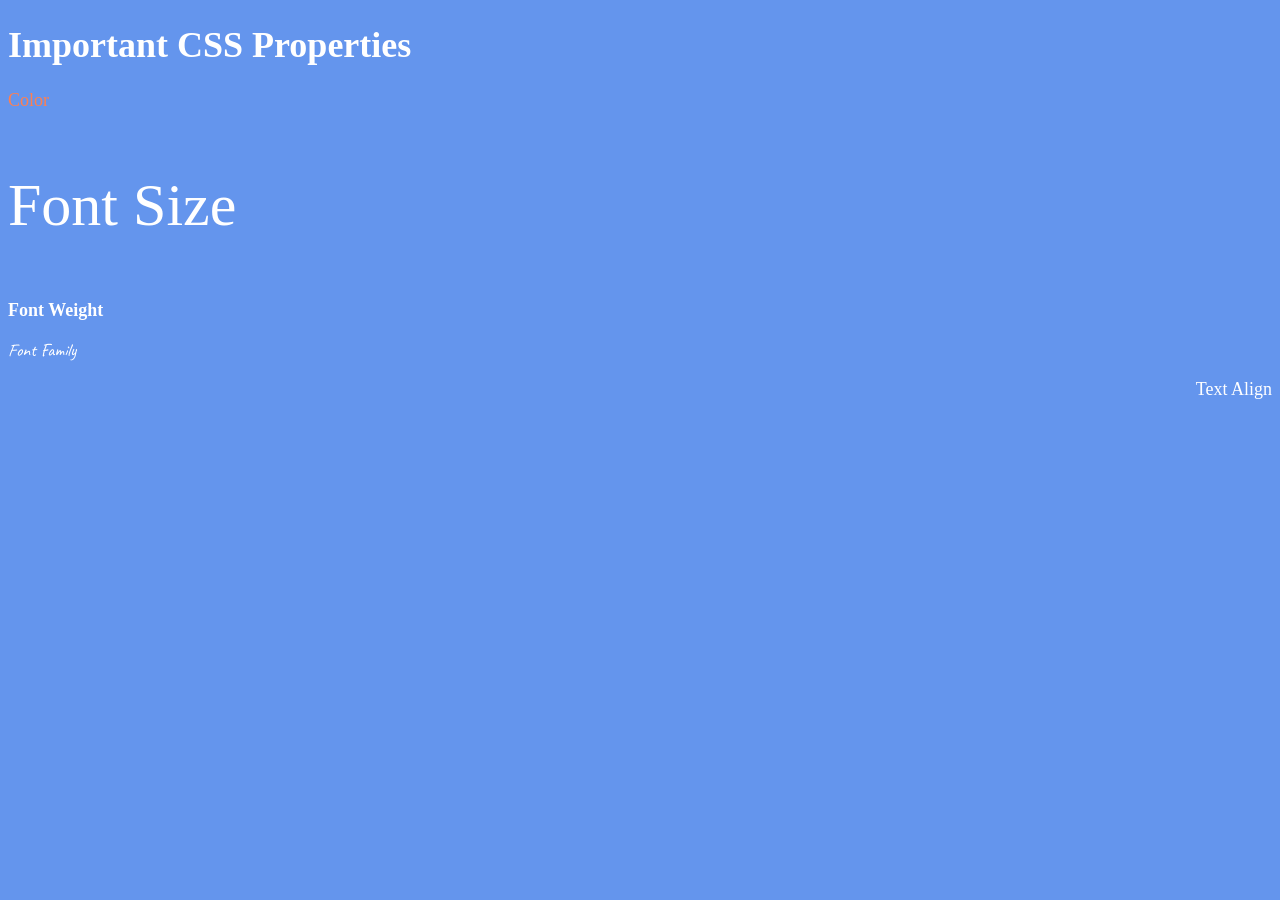
==== index.html @ 22969522 "Add files via upload" ====
<!DOCTYPE html>
<html lang="en">

<head>
  <meta charset="UTF-8">
  <title>CSS Properties</title>
  <link rel="preconnect" href="https://fonts.googleapis.com">
<link rel="preconnect" href="https://fonts.gstatic.com" crossorigin>
<link href="https://fonts.googleapis.com/css2?family=Caveat:wght@400..700&display=swap" rel="stylesheet">
  <style>
    body {
      background-color: cornflowerblue;
      color: white;
      font-size: 18px;
    }

    /* Don't change the CSS above, add Your CSS below */
    #color{
      color: coral;
    }
    #font{
      font-size: 2rem;
    }
    #weight{
      font-weight: 900;
    }
    #Family{
      font-family: "Caveat", cursive;
      font-weight: 400;
    }
    #Align{
      text-align: right;
    }
    html{
      font-size: 30px;
    }

    
  </style>
</head>

<body>
  <h1>Important CSS Properties</h1>
  <p id="color">Color</p>
  <p id="font">Font Size</p>
  <p id="weight">Font Weight</p>
  <p id="Family">Font Family</p>
  <p id="Align">Text Align</p>

  <!-- TODOs
  1. Change the color of <p>Color</p> to "coral" color.
  2. Change the font size of <p>Font Size</p> to 2X the size of the root font size.
  3. Change the font weight of <p>Font Weight</p> to 900.
  4. Change the font family of <p>Font Family</p> to the Google font Caveat with regular (400) font weight.
  Link: https://fonts.google.com/specimen/Caveat
  5. Change the <p>Text Align</p> to right align.
  6. Change the the root (html element) font size to 30px --> 
</body>

</html>
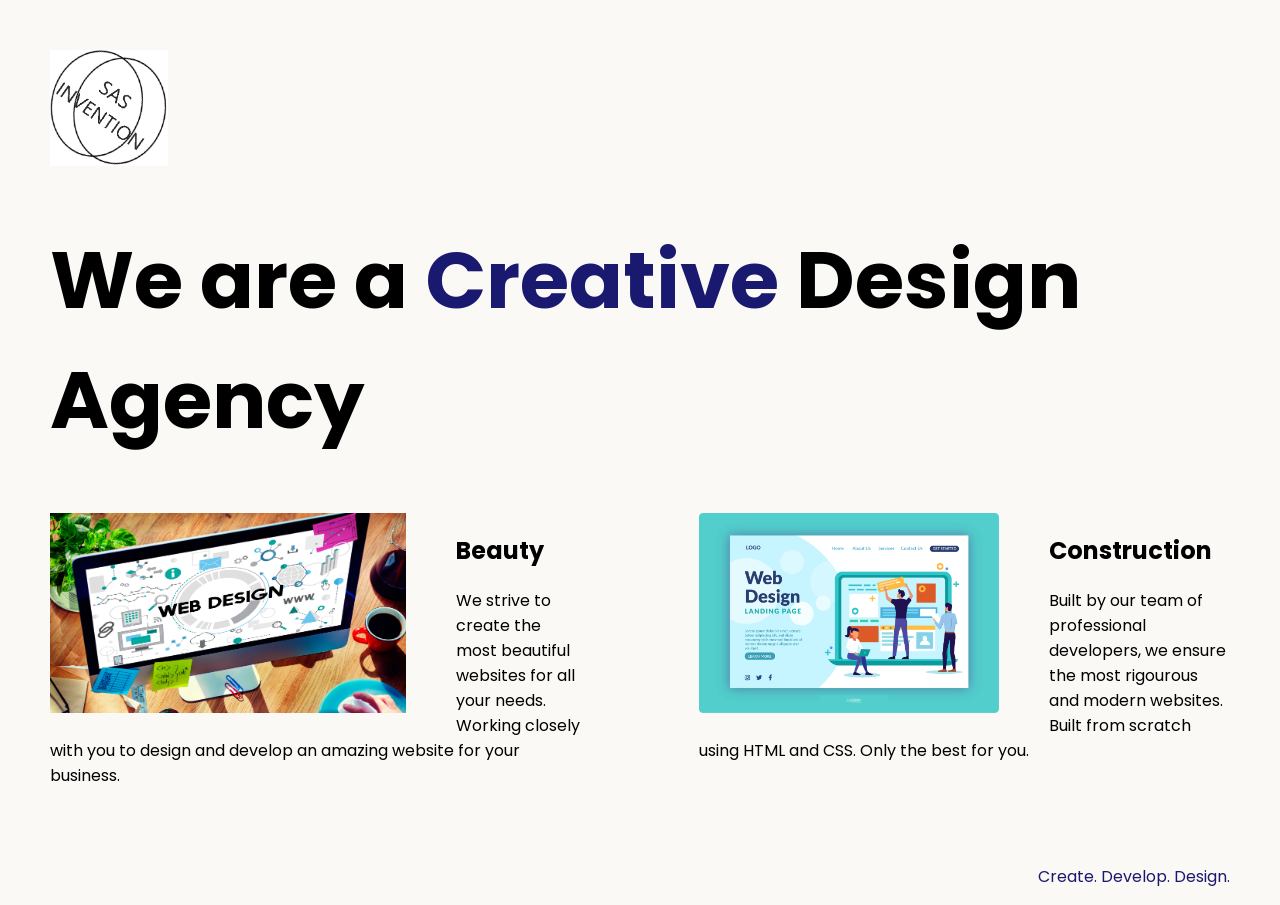
==== commit 71f3cad2: "Add files via upload" ====
--- a/index.html
+++ b/index.html
@@ -1,60 +1,57 @@
 <!DOCTYPE html>
 <html lang="en">
+  <head>
+    <meta charset="UTF-8" />
+    <meta name="viewport" content="width=device-width, initial-scale=1.0" />
+    <title>SAS-INVENTIONS</title>
+    <link
+      rel="shortcut icon"
+      href="./assets/images/LOGO (2).PNG"
+      type="image/x-icon"
+    />
+    <link rel="stylesheet" href="./style.css" />
+    <link rel="preconnect" href="https://fonts.googleapis.com" />
+    <link rel="preconnect" href="https://fonts.gstatic.com" crossorigin />
+    <link
+      href="https://fonts.googleapis.com/css2?family=Poppins:wght@400;700&display=swap"
+      rel="stylesheet"
+    />
+  </head>
 
-<head>
-  <meta charset="UTF-8">
-  <title>CSS Properties</title>
-  <link rel="preconnect" href="https://fonts.googleapis.com">
-<link rel="preconnect" href="https://fonts.gstatic.com" crossorigin>
-<link href="https://fonts.googleapis.com/css2?family=Caveat:wght@400..700&display=swap" rel="stylesheet">
-  <style>
-    body {
-      background-color: cornflowerblue;
-      color: white;
-      font-size: 18px;
-    }
+  <body>
+    <div class="main">
+      <img class="logo" src="./assets/images/LOGO (2).PNG" alt="logo" />
+      <h1>We are a <span>Creative</span> Design Agency</h1>
+      <div class="left card">
+        <img
+          class="tile-image"
+          src="./assets/images/WEB-design.jpg"
+          alt="hand and flower in water"
+        />
+        <h2 class="card-title">Beauty</h2>
+        <p class="card-text">
+          We strive to create the most beautiful websites for all your needs.
+          Working closely with you to design and develop an amazing website for
+          your business.
+        </p>
+      </div>
 
-    /* Don't change the CSS above, add Your CSS below */
-    #color{
-      color: coral;
-    }
-    #font{
-      font-size: 2rem;
-    }
-    #weight{
-      font-weight: 900;
-    }
-    #Family{
-      font-family: "Caveat", cursive;
-      font-weight: 400;
-    }
-    #Align{
-      text-align: right;
-    }
-    html{
-      font-size: 30px;
-    }
-
-    
-  </style>
-</head>
-
-<body>
-  <h1>Important CSS Properties</h1>
-  <p id="color">Color</p>
-  <p id="font">Font Size</p>
-  <p id="weight">Font Weight</p>
-  <p id="Family">Font Family</p>
-  <p id="Align">Text Align</p>
-
-  <!-- TODOs
-  1. Change the color of <p>Color</p> to "coral" color.
-  2. Change the font size of <p>Font Size</p> to 2X the size of the root font size.
-  3. Change the font weight of <p>Font Weight</p> to 900.
-  4. Change the font family of <p>Font Family</p> to the Google font Caveat with regular (400) font weight.
-  Link: https://fonts.google.com/specimen/Caveat
-  5. Change the <p>Text Align</p> to right align.
-  6. Change the the root (html element) font size to 30px --> 
-</body>
-
-</html>+      <div class="right card">
+        <img
+          class="tile-image"
+          src="./assets/images/pages.jpg"
+          alt="metal structure"
+        />
+        <h2 class="card-title">Construction</h2>
+        <p>
+          Built by our team of professional developers, we ensure the most
+          rigourous and modern websites. Built from scratch using HTML and CSS.
+          Only the best for you.
+        </p>
+      </div>
+    </div>
+    <footer>
+      <p>Create. Develop. Design.</p>
+    </footer>
+  </body>
+</html>
--- a/style.css
+++ b/style.css
@@ -0,0 +1,81 @@
+body {
+  font-family: "Poppins", sans-serif;
+  margin: 50px 50px 0 50px;
+  background-color: #faf9f6;
+  display: flex;
+  flex-direction: column;
+  min-height: 95vh;
+}
+
+.main {
+  flex: 1;
+}
+
+h1 {
+  font-size: 5rem;
+  display: inline-block;
+
+
+}
+span{
+  color: midnightblue;
+}
+
+footer {
+  text-align: right;
+  color: midnightblue;
+}
+
+
+.logo {
+ display: inline;
+  width: 10%;
+  float: left;
+
+}
+
+.tile-image{
+ height: 200px;
+  float: left;
+  margin-right: 50px;
+}
+
+.card {
+  width: 45%;
+}
+
+.left {
+  float: left;
+}
+
+.right {
+  float: right;
+}
+
+@media (max-width: 800px){
+
+  h1{
+    font-size: 2rem;
+    text-align: center;
+  }
+  .logo{
+    width: 30%;
+    margin-left: 30%;
+  }
+
+  .card {
+    width: 100%;
+    display: block;
+    margin-bottom: 30px;
+    text-align: justify;
+  }
+
+   img {
+    margin-bottom: 10px;
+    width: 100%;
+    
+    object-fit: fill;
+  }
+
+}
+  
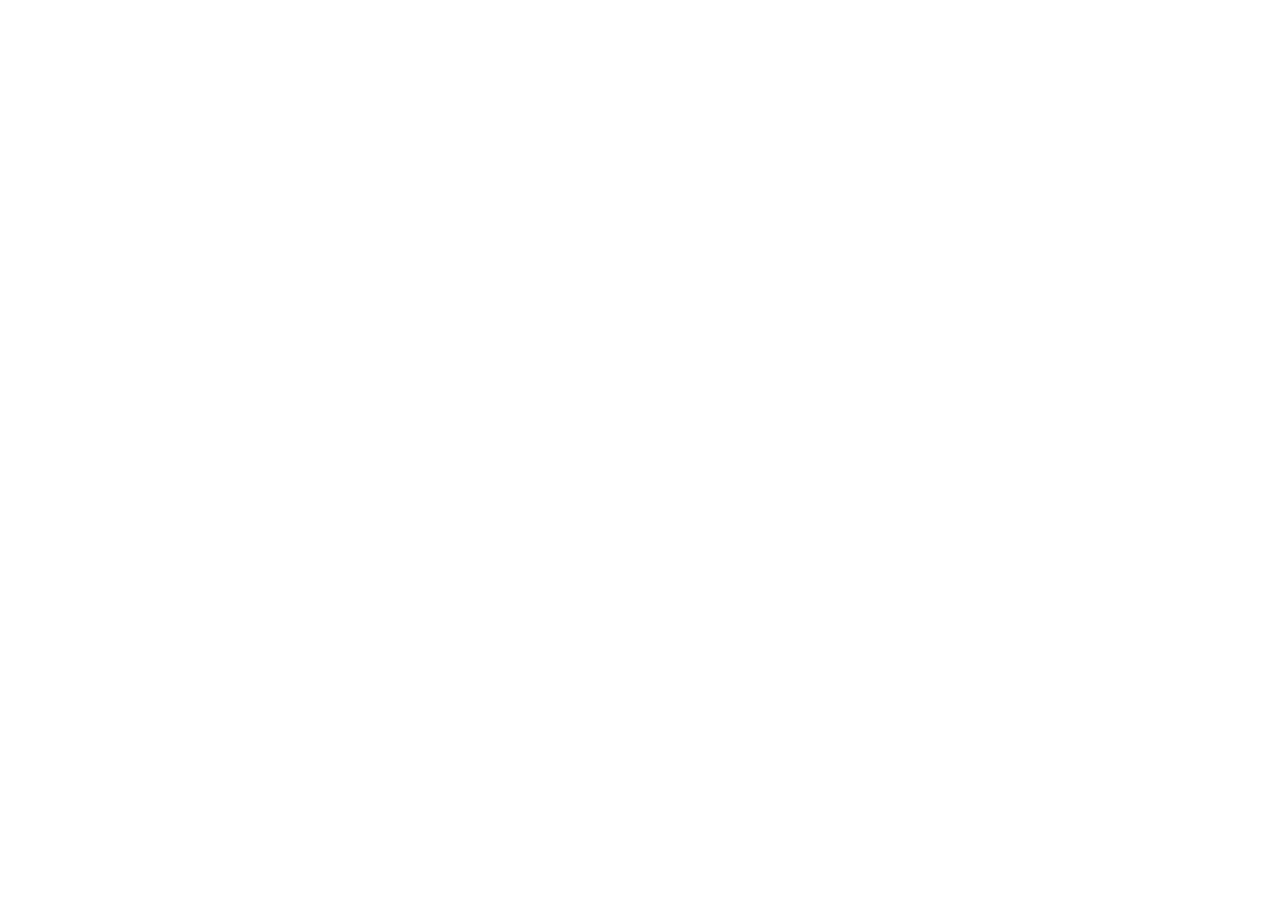
==== commit 11bddf60: "Add files via upload" ====
--- a/index.html
+++ b/index.html
@@ -1,57 +1,291 @@
-<!DOCTYPE html>
-<html lang="en">
-  <head>
-    <meta charset="UTF-8" />
-    <meta name="viewport" content="width=device-width, initial-scale=1.0" />
-    <title>SAS-INVENTIONS</title>
-    <link
-      rel="shortcut icon"
-      href="./assets/images/LOGO (2).PNG"
-      type="image/x-icon"
-    />
-    <link rel="stylesheet" href="./style.css" />
-    <link rel="preconnect" href="https://fonts.googleapis.com" />
-    <link rel="preconnect" href="https://fonts.gstatic.com" crossorigin />
-    <link
-      href="https://fonts.googleapis.com/css2?family=Poppins:wght@400;700&display=swap"
-      rel="stylesheet"
-    />
-  </head>
-
-  <body>
-    <div class="main">
-      <img class="logo" src="./assets/images/LOGO (2).PNG" alt="logo" />
-      <h1>We are a <span>Creative</span> Design Agency</h1>
-      <div class="left card">
-        <img
-          class="tile-image"
-          src="./assets/images/WEB-design.jpg"
-          alt="hand and flower in water"
-        />
-        <h2 class="card-title">Beauty</h2>
-        <p class="card-text">
-          We strive to create the most beautiful websites for all your needs.
-          Working closely with you to design and develop an amazing website for
-          your business.
-        </p>
-      </div>
-
-      <div class="right card">
-        <img
-          class="tile-image"
-          src="./assets/images/pages.jpg"
-          alt="metal structure"
-        />
-        <h2 class="card-title">Construction</h2>
-        <p>
-          Built by our team of professional developers, we ensure the most
-          rigourous and modern websites. Built from scratch using HTML and CSS.
-          Only the best for you.
-        </p>
-      </div>
-    </div>
-    <footer>
-      <p>Create. Develop. Design.</p>
-    </footer>
-  </body>
-</html>
+<!DOCTYPE html>
+<html lang="en">
+<head>
+    <meta charset="UTF-8">
+    <meta name="viewport" content="width=device-width, initial-scale=1.0">
+    <title>Random Thank You Note Generator</title>
+    <!-- Tailwind CSS CDN -->
+    <script src="https://cdn.tailwindcss.com"></script>
+    <!-- Google Fonts - Inter -->
+    <link href="https://fonts.googleapis.com/css2?family=Inter:wght@400;600;700;800&display=swap" rel="stylesheet">
+    <!-- React and ReactDOM CDNs -->
+    <script crossorigin src="https://unpkg.com/react@18/umd/react.production.min.js"></script>
+    <script crossorigin src="https://unpkg.com/react-dom@18/umd/react-dom.production.min.js"></script>
+    <!-- Babel CDN (for JSX compilation in browser) -->
+    <script src="https://unpkg.com/@babel/standalone/babel.min.js"></script>
+    <style>
+        /* Custom font family for Inter */
+        body {
+            font-family: 'Inter', sans-serif;
+        }
+        /* Basic fade-in animation */
+        @keyframes fadeIn {
+            from { opacity: 0; transform: translateY(10px); }
+            to { opacity: 1; transform: translateY(0); }
+        }
+        .animate-fade-in {
+            animation: fadeIn 0.5s ease-out forwards;
+        }
+    </style>
+</head>
+<body>
+    <div id="root"></div>
+
+    <script type="text/babel">
+        // Main App component for the Thank You Note Generator
+        function App() {
+            // State to hold the current thank you note
+            const [thankYouNote, setThankYouNote] = React.useState('');
+            // State to hold the receiver's name
+            const [receiverName, setReceiverName] = React.useState('');
+            // State to hold the sender's name
+            const [senderName, setSenderName] = React.useState('');
+            // State to hold a confirmation/status message (e.g., "Copied to clipboard")
+            const [message, setMessage] = React.useState('');
+            // State to control the visibility of sharing options
+            const [showShareOptions, setShowShareOptions] = React.useState(false);
+
+            // Array of possible thank you note phrases or templates
+            // These are designed to be general and combinable to create diverse notes.
+            const noteTemplates = [
+                {
+                    intro: [
+                        "Dear [Name],",
+                        "Hi [Name],",
+                        "To [Name],",
+                        "Hello [Name],"
+                    ],
+                    body: [
+                        "I wanted to express my sincere gratitude for your kindness.",
+                        "Thank you so much for your thoughtful gesture.",
+                        "I truly appreciate your help with [specific action/item].",
+                        "Your support means a lot to me.",
+                        "I'm so thankful for everything you've done.",
+                        "It was incredibly kind of you to [specific action/item].",
+                        "I'm writing to thank you for your generosity.",
+                        "Your efforts did not go unnoticed, thank you.",
+                        "I am deeply grateful for your assistance.",
+                        "Thank you for being so supportive.",
+                        "I really appreciate your consideration."
+                    ],
+                    closing: [
+                        "Your thoughtfulness is truly appreciated.",
+                        "I couldn't have done it without you.",
+                        "You're amazing!",
+                        "Thanks again for everything.",
+                        "Wishing you all the best.",
+                        "With sincere thanks,",
+                        "Warmly,",
+                        "Best regards,",
+                        "Sincerely,",
+                        "Gratefully,"
+                    ],
+                    signature: [
+                        "[Your Name]",
+                        "A grateful friend,",
+                        "Someone who appreciates you,",
+                        "Your admirer,"
+                    ]
+                },
+                {
+                    intro: [
+                        "Dearest [Name],",
+                        "My wonderful [Name],"
+                    ],
+                    body: [
+                        "Just a quick note to say how much I appreciate your [quality, e.g., friendship, guidance].",
+                        "Your [quality, e.g., wisdom, humor] always brightens my day, thank you.",
+                        "Thank you for being such an [adjective, e.g., inspiring, supportive] person."
+                    ],
+                    closing: [
+                        "You're truly one of a kind.",
+                        "So glad to have you.",
+                        "All the best,"
+                    ],
+                    signature: [
+                        "[Your Name]",
+                        "With love,"
+                    ]
+                }
+            ];
+
+            /**
+             * Generates a random thank you note by picking random parts
+             * from the predefined noteTemplates.
+             * Users can replace "[Name]" and "[Your Name]" placeholders with
+             * the values from the input fields if provided.
+             */
+            const generateNote = () => {
+                // Clear any previous messages and hide share options
+                setMessage('');
+                setShowShareOptions(false);
+
+                // Select a random template group
+                const templateGroup = noteTemplates[Math.floor(Math.random() * noteTemplates.length)];
+
+                // Pick a random intro, body, closing, and signature
+                let intro = templateGroup.intro[Math.floor(Math.random() * templateGroup.intro.length)];
+                const body = templateGroup.body[Math.floor(Math.random() * templateGroup.body.length)];
+                let closing = templateGroup.closing[Math.floor(Math.random() * templateGroup.closing.length)];
+                let signature = templateGroup.signature[Math.floor(Math.random() * templateGroup.signature.length)];
+
+                // Replace placeholders with actual names if provided, otherwise keep placeholders
+                intro = receiverName ? intro.replace("[Name]", receiverName) : intro;
+                signature = senderName ? signature.replace("[Your Name]", senderName) : signature;
+
+                // Combine them into a full note
+                const newNote = `${intro}\n\n${body}\n\n${closing}\n${signature}`;
+                setThankYouNote(newNote);
+            };
+
+            /**
+             * Handles the "Send" action, revealing the sharing options.
+             */
+            const handleSend = () => {
+                if (thankYouNote) {
+                    setMessage(''); // Clear any previous status messages
+                    setShowShareOptions(true);
+                }
+            };
+
+            /**
+             * Copies the generated thank you note to the clipboard.
+             * Provides user feedback using the message state.
+             */
+            const copyToClipboard = () => {
+                if (thankYouNote) {
+                    // Create a temporary textarea element to copy text from
+                    const textarea = document.createElement('textarea');
+                    textarea.value = thankYouNote;
+                    document.body.appendChild(textarea);
+                    textarea.select(); // Select the text in the textarea
+                    try {
+                        document.execCommand('copy'); // Execute the copy command
+                        setMessage('Note copied to clipboard!');
+                    } catch (err) {
+                        setMessage('Failed to copy note. Please copy manually.');
+                        console.error('Failed to copy:', err);
+                    }
+                    document.body.removeChild(textarea); // Remove the temporary textarea
+                    setShowShareOptions(false); // Hide share options after copying
+                }
+            };
+
+            return (
+                <div className="min-h-screen flex flex-col items-center justify-center bg-gradient-to-br from-purple-400 to-indigo-600 p-4 font-inter">
+                    {/* Container for the app content */}
+                    <div className="bg-white p-8 rounded-xl shadow-2xl w-full max-w-lg text-center transform transition-all duration-300 hover:scale-105">
+                        <h1 className="text-4xl font-extrabold text-gray-800 mb-6 drop-shadow-md">
+                            💌 Thank You Note Generator
+                        </h1>
+
+                        {/* Input fields for sender and receiver names */}
+                        <div className="mb-6 space-y-4">
+                            <input
+                                type="text"
+                                placeholder="Receiver's Name (e.g., John Doe)"
+                                className="w-full p-3 border border-gray-300 rounded-lg shadow-sm focus:outline-none focus:ring-2 focus:ring-indigo-500 text-gray-700"
+                                value={receiverName}
+                                onChange={(e) => setReceiverName(e.target.value)}
+                            />
+                            <input
+                                type="text"
+                                placeholder="Your Name (e.g., Jane Smith)"
+                                className="w-full p-3 border border-gray-300 rounded-lg shadow-sm focus:outline-none focus:ring-2 focus:ring-indigo-500 text-gray-700"
+                                value={senderName}
+                                onChange={(e) => setSenderName(e.target.value)}
+                            />
+                        </div>
+
+                        {/* Buttons for generate and send/share */}
+                        <div className="flex justify-center space-x-4 mb-8">
+                            <button
+                                onClick={generateNote}
+                                className="bg-indigo-500 hover:bg-indigo-700 text-white font-bold py-3 px-6 rounded-full shadow-lg transition-all duration-300 ease-in-out transform hover:-translate-y-1 hover:scale-105 focus:outline-none focus:ring-4 focus:ring-indigo-300"
+                            >
+                                Generate New Note
+                            </button>
+
+                            {thankYouNote && !showShareOptions && ( // Show send button only if a note is generated and share options are not visible
+                                <button
+                                    onClick={handleSend}
+                                    className="bg-green-500 hover:bg-green-700 text-white font-bold py-3 px-6 rounded-full shadow-lg transition-all duration-300 ease-in-out transform hover:-translate-y-1 hover:scale-105 focus:outline-none focus:ring-4 focus:ring-green-300"
+                                >
+                                    Share Note
+                                </button>
+                            )}
+                        </div>
+
+                        {/* Display area for the generated note */}
+                        {thankYouNote && (
+                            <div className="bg-gray-50 p-6 rounded-lg border border-gray-200 text-left whitespace-pre-wrap text-gray-700 leading-relaxed shadow-inner animate-fade-in">
+                                {thankYouNote}
+                                {/* Conditional message if names were not provided */}
+                                {(!receiverName || !senderName) && (
+                                    <p className="mt-4 text-sm text-gray-500">
+                                        <strong className="text-red-500">
+                                            {(!receiverName && !senderName) && "Remember to replace '[Name]' and '[Your Name]' if you didn't enter them above!"}
+                                            {(!receiverName && senderName) && "Remember to replace '[Name]' if you didn't enter the receiver's name above!"}
+                                            {(receiverName && !senderName) && "Remember to replace '[Your Name]' if you didn't enter your name above!"}
+                                        </strong>
+                                        You can also customize "[specific action/item]", "[quality, e.g., friendship, guidance]", or "[adjective, e.g., inspiring, supportive]".
+                                    </p>
+                                )}
+                                {(receiverName && senderName) && (
+                                    <p className="mt-4 text-sm text-gray-500">
+                                        You can still customize "[specific action/item]", "[quality, e.g., friendship, guidance]", or "[adjective, e.g., inspiring, supportive]".
+                                    </p>
+                                )}
+                            </div>
+                        )}
+
+                        {/* Share options */}
+                        {showShareOptions && thankYouNote && (
+                            <div className="mt-6 p-4 bg-blue-100 text-blue-800 rounded-lg shadow-md animate-fade-in">
+                                <h3 className="text-lg font-semibold mb-3">Share Your Note:</h3>
+                                <div className="flex flex-wrap justify-center gap-4">
+                                    <a
+                                        href={`mailto:?subject=A Thank You Note&body=${encodeURIComponent(thankYouNote)}`}
+                                        target="_blank"
+                                        rel="noopener noreferrer"
+                                        className="flex items-center bg-red-500 hover:bg-red-700 text-white font-bold py-2 px-4 rounded-full shadow transition-all duration-300 ease-in-out transform hover:scale-105"
+                                    >
+                                        <svg className="w-5 h-5 mr-2" fill="currentColor" viewBox="0 0 20 20" xmlns="http://www.w3.org/2000/svg"><path d="M2.003 5.884L10 9.882l7.997-3.998A2 2 0 0016 4H4a2 2 0 00-1.997 1.884z"></path><path d="M18 8.118l-8 4-8-4V14a2 2 0 002 2h12a2 2 0 002-2V8.118z"></path></svg>
+                                        Email
+                                    </a>
+                                    <a
+                                        href={`https://wa.me/?text=${encodeURIComponent(thankYouNote)}`}
+                                        target="_blank"
+                                        rel="noopener noreferrer"
+                                        className="flex items-center bg-green-500 hover:bg-green-700 text-white font-bold py-2 px-4 rounded-full shadow transition-all duration-300 ease-in-out transform hover:scale-105"
+                                    >
+                                        <svg className="w-5 h-5 mr-2" fill="currentColor" viewBox="0 0 20 20" xmlns="http://www.w3.org/2000/svg"><path fillRule="evenodd" d="M18 10a8 8 0 11-16 0 8 8 0 0116 0zm-7-4a1 1 0 11-2 0 1 1 0 012 0zM7 9a1 1 0 000 2h6a1 1 0 100-2H7z" clipRule="evenodd"></path></svg>
+                                        WhatsApp
+                                    </a>
+                                    <button
+                                        onClick={copyToClipboard}
+                                        className="flex items-center bg-gray-600 hover:bg-gray-800 text-white font-bold py-2 px-4 rounded-full shadow transition-all duration-300 ease-in-out transform hover:scale-105"
+                                    >
+                                        <svg className="w-5 h-5 mr-2" fill="currentColor" viewBox="0 0 20 20" xmlns="http://www.w3.org/2000/svg"><path d="M8 3a1 1 0 011-1h2a1 1 0 110 2H9a1 1 0 01-1-1z"></path><path d="M6 3a2 2 0 00-2 2v11a2 2 0 002 2h8a2 2 0 002-2V5a2 2 0 00-2-2H6zM5 9a1 1 0 011-1h8a1 1 0 110 2H6a1 1 0 01-1-1z"></path></svg>
+                                        Copy to Clipboard
+                                    </button>
+                                </div>
+                            </div>
+                        )}
+
+                        {/* Confirmation/Status message */}
+                        {message && (
+                            <div className="mt-6 p-4 bg-blue-100 text-blue-800 rounded-lg shadow-md animate-fade-in">
+                                {message}
+                            </div>
+                        )}
+                    </div>
+                </div>
+            );
+        }
+
+        // Render the App component into the 'root' div
+        ReactDOM.createRoot(document.getElementById('root')).render(<App />);
+    </script>
+</body>
+</html>
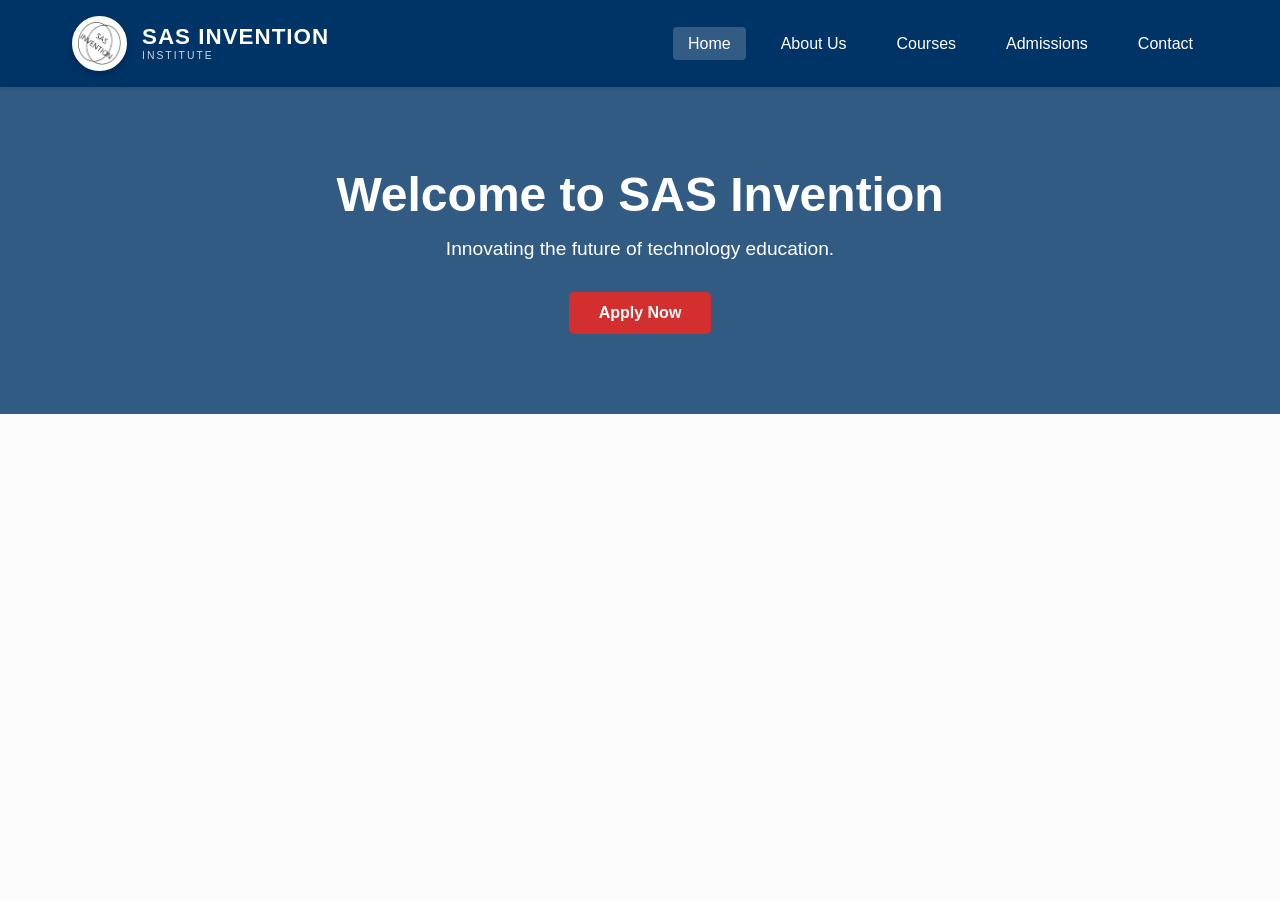
==== commit e1dbcedf: "Add files via upload" ====
--- a/index.html
+++ b/index.html
@@ -3,289 +3,52 @@
 <head>
     <meta charset="UTF-8">
     <meta name="viewport" content="width=device-width, initial-scale=1.0">
-    <title>Random Thank You Note Generator</title>
-    <!-- Tailwind CSS CDN -->
-    <script src="https://cdn.tailwindcss.com"></script>
-    <!-- Google Fonts - Inter -->
-    <link href="https://fonts.googleapis.com/css2?family=Inter:wght@400;600;700;800&display=swap" rel="stylesheet">
-    <!-- React and ReactDOM CDNs -->
-    <script crossorigin src="https://unpkg.com/react@18/umd/react.production.min.js"></script>
-    <script crossorigin src="https://unpkg.com/react-dom@18/umd/react-dom.production.min.js"></script>
-    <!-- Babel CDN (for JSX compilation in browser) -->
-    <script src="https://unpkg.com/@babel/standalone/babel.min.js"></script>
-    <style>
-        /* Custom font family for Inter */
-        body {
-            font-family: 'Inter', sans-serif;
-        }
-        /* Basic fade-in animation */
-        @keyframes fadeIn {
-            from { opacity: 0; transform: translateY(10px); }
-            to { opacity: 1; transform: translateY(0); }
-        }
-        .animate-fade-in {
-            animation: fadeIn 0.5s ease-out forwards;
-        }
-    </style>
+    <title>SAS Invention </title>
+    
+    <link rel="icon" type="image/png" href="images/LOGO.PNG">
+    
+    <link rel="stylesheet" href="https://cdnjs.cloudflare.com/ajax/libs/font-awesome/6.4.0/css/all.min.css">
+    
+    <link rel="stylesheet" href="style.css">
 </head>
 <body>
-    <div id="root"></div>
 
-    <script type="text/babel">
-        // Main App component for the Thank You Note Generator
-        function App() {
-            // State to hold the current thank you note
-            const [thankYouNote, setThankYouNote] = React.useState('');
-            // State to hold the receiver's name
-            const [receiverName, setReceiverName] = React.useState('');
-            // State to hold the sender's name
-            const [senderName, setSenderName] = React.useState('');
-            // State to hold a confirmation/status message (e.g., "Copied to clipboard")
-            const [message, setMessage] = React.useState('');
-            // State to control the visibility of sharing options
-            const [showShareOptions, setShowShareOptions] = React.useState(false);
+    <header>
+        <div class="nav-container">
+            
+            <a href="index.html" class="logo">
+                <div class="logo-frame">
+                    <img src="images/LOGO.PNG" alt="SAS Invention Logo">
+                </div>
+                
+                <div class="logo-text">
+                    SAS INVENTION
+                    <small>INSTITUTE</small> 
+                </div>
+            </a>
+            
+            <div class="menu-toggle" onclick="toggleMenu()">
+                <i class="fa-solid fa-bars"></i>
+            </div>
 
-            // Array of possible thank you note phrases or templates
-            // These are designed to be general and combinable to create diverse notes.
-            const noteTemplates = [
-                {
-                    intro: [
-                        "Dear [Name],",
-                        "Hi [Name],",
-                        "To [Name],",
-                        "Hello [Name],"
-                    ],
-                    body: [
-                        "I wanted to express my sincere gratitude for your kindness.",
-                        "Thank you so much for your thoughtful gesture.",
-                        "I truly appreciate your help with [specific action/item].",
-                        "Your support means a lot to me.",
-                        "I'm so thankful for everything you've done.",
-                        "It was incredibly kind of you to [specific action/item].",
-                        "I'm writing to thank you for your generosity.",
-                        "Your efforts did not go unnoticed, thank you.",
-                        "I am deeply grateful for your assistance.",
-                        "Thank you for being so supportive.",
-                        "I really appreciate your consideration."
-                    ],
-                    closing: [
-                        "Your thoughtfulness is truly appreciated.",
-                        "I couldn't have done it without you.",
-                        "You're amazing!",
-                        "Thanks again for everything.",
-                        "Wishing you all the best.",
-                        "With sincere thanks,",
-                        "Warmly,",
-                        "Best regards,",
-                        "Sincerely,",
-                        "Gratefully,"
-                    ],
-                    signature: [
-                        "[Your Name]",
-                        "A grateful friend,",
-                        "Someone who appreciates you,",
-                        "Your admirer,"
-                    ]
-                },
-                {
-                    intro: [
-                        "Dearest [Name],",
-                        "My wonderful [Name],"
-                    ],
-                    body: [
-                        "Just a quick note to say how much I appreciate your [quality, e.g., friendship, guidance].",
-                        "Your [quality, e.g., wisdom, humor] always brightens my day, thank you.",
-                        "Thank you for being such an [adjective, e.g., inspiring, supportive] person."
-                    ],
-                    closing: [
-                        "You're truly one of a kind.",
-                        "So glad to have you.",
-                        "All the best,"
-                    ],
-                    signature: [
-                        "[Your Name]",
-                        "With love,"
-                    ]
-                }
-            ];
+            <nav>
+                <ul>
+                    <li><a href="index.html" class="nav-link">Home</a></li>
+                    <li><a href="about.html" class="nav-link">About Us</a></li>
+                    <li><a href="courses.html" class="nav-link">Courses</a></li>
+                    <li><a href="admissions.html" class="nav-link">Admissions</a></li>
+                    <li><a href="contact.html" class="nav-link">Contact</a></li>
+                </ul>
+            </nav>
+        </div>
+    </header>
 
-            /**
-             * Generates a random thank you note by picking random parts
-             * from the predefined noteTemplates.
-             * Users can replace "[Name]" and "[Your Name]" placeholders with
-             * the values from the input fields if provided.
-             */
-            const generateNote = () => {
-                // Clear any previous messages and hide share options
-                setMessage('');
-                setShowShareOptions(false);
+    <section class="hero">
+        <h1>Welcome to SAS Invention</h1>
+        <p>Innovating the future of technology education.</p>
+        <a href="admissions.html" class="btn">Apply Now</a>
+    </section>
 
-                // Select a random template group
-                const templateGroup = noteTemplates[Math.floor(Math.random() * noteTemplates.length)];
-
-                // Pick a random intro, body, closing, and signature
-                let intro = templateGroup.intro[Math.floor(Math.random() * templateGroup.intro.length)];
-                const body = templateGroup.body[Math.floor(Math.random() * templateGroup.body.length)];
-                let closing = templateGroup.closing[Math.floor(Math.random() * templateGroup.closing.length)];
-                let signature = templateGroup.signature[Math.floor(Math.random() * templateGroup.signature.length)];
-
-                // Replace placeholders with actual names if provided, otherwise keep placeholders
-                intro = receiverName ? intro.replace("[Name]", receiverName) : intro;
-                signature = senderName ? signature.replace("[Your Name]", senderName) : signature;
-
-                // Combine them into a full note
-                const newNote = `${intro}\n\n${body}\n\n${closing}\n${signature}`;
-                setThankYouNote(newNote);
-            };
-
-            /**
-             * Handles the "Send" action, revealing the sharing options.
-             */
-            const handleSend = () => {
-                if (thankYouNote) {
-                    setMessage(''); // Clear any previous status messages
-                    setShowShareOptions(true);
-                }
-            };
-
-            /**
-             * Copies the generated thank you note to the clipboard.
-             * Provides user feedback using the message state.
-             */
-            const copyToClipboard = () => {
-                if (thankYouNote) {
-                    // Create a temporary textarea element to copy text from
-                    const textarea = document.createElement('textarea');
-                    textarea.value = thankYouNote;
-                    document.body.appendChild(textarea);
-                    textarea.select(); // Select the text in the textarea
-                    try {
-                        document.execCommand('copy'); // Execute the copy command
-                        setMessage('Note copied to clipboard!');
-                    } catch (err) {
-                        setMessage('Failed to copy note. Please copy manually.');
-                        console.error('Failed to copy:', err);
-                    }
-                    document.body.removeChild(textarea); // Remove the temporary textarea
-                    setShowShareOptions(false); // Hide share options after copying
-                }
-            };
-
-            return (
-                <div className="min-h-screen flex flex-col items-center justify-center bg-gradient-to-br from-purple-400 to-indigo-600 p-4 font-inter">
-                    {/* Container for the app content */}
-                    <div className="bg-white p-8 rounded-xl shadow-2xl w-full max-w-lg text-center transform transition-all duration-300 hover:scale-105">
-                        <h1 className="text-4xl font-extrabold text-gray-800 mb-6 drop-shadow-md">
-                            💌 Thank You Note Generator
-                        </h1>
-
-                        {/* Input fields for sender and receiver names */}
-                        <div className="mb-6 space-y-4">
-                            <input
-                                type="text"
-                                placeholder="Receiver's Name (e.g., John Doe)"
-                                className="w-full p-3 border border-gray-300 rounded-lg shadow-sm focus:outline-none focus:ring-2 focus:ring-indigo-500 text-gray-700"
-                                value={receiverName}
-                                onChange={(e) => setReceiverName(e.target.value)}
-                            />
-                            <input
-                                type="text"
-                                placeholder="Your Name (e.g., Jane Smith)"
-                                className="w-full p-3 border border-gray-300 rounded-lg shadow-sm focus:outline-none focus:ring-2 focus:ring-indigo-500 text-gray-700"
-                                value={senderName}
-                                onChange={(e) => setSenderName(e.target.value)}
-                            />
-                        </div>
-
-                        {/* Buttons for generate and send/share */}
-                        <div className="flex justify-center space-x-4 mb-8">
-                            <button
-                                onClick={generateNote}
-                                className="bg-indigo-500 hover:bg-indigo-700 text-white font-bold py-3 px-6 rounded-full shadow-lg transition-all duration-300 ease-in-out transform hover:-translate-y-1 hover:scale-105 focus:outline-none focus:ring-4 focus:ring-indigo-300"
-                            >
-                                Generate New Note
-                            </button>
-
-                            {thankYouNote && !showShareOptions && ( // Show send button only if a note is generated and share options are not visible
-                                <button
-                                    onClick={handleSend}
-                                    className="bg-green-500 hover:bg-green-700 text-white font-bold py-3 px-6 rounded-full shadow-lg transition-all duration-300 ease-in-out transform hover:-translate-y-1 hover:scale-105 focus:outline-none focus:ring-4 focus:ring-green-300"
-                                >
-                                    Share Note
-                                </button>
-                            )}
-                        </div>
-
-                        {/* Display area for the generated note */}
-                        {thankYouNote && (
-                            <div className="bg-gray-50 p-6 rounded-lg border border-gray-200 text-left whitespace-pre-wrap text-gray-700 leading-relaxed shadow-inner animate-fade-in">
-                                {thankYouNote}
-                                {/* Conditional message if names were not provided */}
-                                {(!receiverName || !senderName) && (
-                                    <p className="mt-4 text-sm text-gray-500">
-                                        <strong className="text-red-500">
-                                            {(!receiverName && !senderName) && "Remember to replace '[Name]' and '[Your Name]' if you didn't enter them above!"}
-                                            {(!receiverName && senderName) && "Remember to replace '[Name]' if you didn't enter the receiver's name above!"}
-                                            {(receiverName && !senderName) && "Remember to replace '[Your Name]' if you didn't enter your name above!"}
-                                        </strong>
-                                        You can also customize "[specific action/item]", "[quality, e.g., friendship, guidance]", or "[adjective, e.g., inspiring, supportive]".
-                                    </p>
-                                )}
-                                {(receiverName && senderName) && (
-                                    <p className="mt-4 text-sm text-gray-500">
-                                        You can still customize "[specific action/item]", "[quality, e.g., friendship, guidance]", or "[adjective, e.g., inspiring, supportive]".
-                                    </p>
-                                )}
-                            </div>
-                        )}
-
-                        {/* Share options */}
-                        {showShareOptions && thankYouNote && (
-                            <div className="mt-6 p-4 bg-blue-100 text-blue-800 rounded-lg shadow-md animate-fade-in">
-                                <h3 className="text-lg font-semibold mb-3">Share Your Note:</h3>
-                                <div className="flex flex-wrap justify-center gap-4">
-                                    <a
-                                        href={`mailto:?subject=A Thank You Note&body=${encodeURIComponent(thankYouNote)}`}
-                                        target="_blank"
-                                        rel="noopener noreferrer"
-                                        className="flex items-center bg-red-500 hover:bg-red-700 text-white font-bold py-2 px-4 rounded-full shadow transition-all duration-300 ease-in-out transform hover:scale-105"
-                                    >
-                                        <svg className="w-5 h-5 mr-2" fill="currentColor" viewBox="0 0 20 20" xmlns="http://www.w3.org/2000/svg"><path d="M2.003 5.884L10 9.882l7.997-3.998A2 2 0 0016 4H4a2 2 0 00-1.997 1.884z"></path><path d="M18 8.118l-8 4-8-4V14a2 2 0 002 2h12a2 2 0 002-2V8.118z"></path></svg>
-                                        Email
-                                    </a>
-                                    <a
-                                        href={`https://wa.me/?text=${encodeURIComponent(thankYouNote)}`}
-                                        target="_blank"
-                                        rel="noopener noreferrer"
-                                        className="flex items-center bg-green-500 hover:bg-green-700 text-white font-bold py-2 px-4 rounded-full shadow transition-all duration-300 ease-in-out transform hover:scale-105"
-                                    >
-                                        <svg className="w-5 h-5 mr-2" fill="currentColor" viewBox="0 0 20 20" xmlns="http://www.w3.org/2000/svg"><path fillRule="evenodd" d="M18 10a8 8 0 11-16 0 8 8 0 0116 0zm-7-4a1 1 0 11-2 0 1 1 0 012 0zM7 9a1 1 0 000 2h6a1 1 0 100-2H7z" clipRule="evenodd"></path></svg>
-                                        WhatsApp
-                                    </a>
-                                    <button
-                                        onClick={copyToClipboard}
-                                        className="flex items-center bg-gray-600 hover:bg-gray-800 text-white font-bold py-2 px-4 rounded-full shadow transition-all duration-300 ease-in-out transform hover:scale-105"
-                                    >
-                                        <svg className="w-5 h-5 mr-2" fill="currentColor" viewBox="0 0 20 20" xmlns="http://www.w3.org/2000/svg"><path d="M8 3a1 1 0 011-1h2a1 1 0 110 2H9a1 1 0 01-1-1z"></path><path d="M6 3a2 2 0 00-2 2v11a2 2 0 002 2h8a2 2 0 002-2V5a2 2 0 00-2-2H6zM5 9a1 1 0 011-1h8a1 1 0 110 2H6a1 1 0 01-1-1z"></path></svg>
-                                        Copy to Clipboard
-                                    </button>
-                                </div>
-                            </div>
-                        )}
-
-                        {/* Confirmation/Status message */}
-                        {message && (
-                            <div className="mt-6 p-4 bg-blue-100 text-blue-800 rounded-lg shadow-md animate-fade-in">
-                                {message}
-                            </div>
-                        )}
-                    </div>
-                </div>
-            );
-        }
-
-        // Render the App component into the 'root' div
-        ReactDOM.createRoot(document.getElementById('root')).render(<App />);
-    </script>
+    <script src="script.js"></script>
 </body>
-</html>
+</html>
--- a/style.css
+++ b/style.css
@@ -0,0 +1,239 @@
+/* --- GLOBAL VARIABLES --- */
+:root {
+    --primary: #003366; /* Academic Blue */
+    --secondary: #f4f4f4;
+    --accent: #d32f2f; /* Alert Red */
+    --text-dark: #333;
+    --text-light: #fff;
+    --border-color: #ddd;
+}
+
+/* --- RESET & BASIC SETUP --- */
+* {
+    margin: 0;
+    padding: 0;
+    box-sizing: border-box;
+    font-family: 'Segoe UI', Tahoma, Geneva, Verdana, sans-serif;
+}
+
+body {
+    display: flex;
+    flex-direction: column;
+    min-height: 100vh;
+    background-color: #fcfcfc;
+}
+
+/* --- HEADER & NAVIGATION --- */
+header {
+    background-color: var(--primary);
+    color: var(--text-light);
+    box-shadow: 0 2px 5px rgba(0,0,0,0.2);
+}
+
+.nav-container {
+    max-width: 1200px;
+    margin: 0 auto;
+    padding: 1rem 2rem;
+    display: flex;
+    justify-content: space-between;
+    align-items: center;
+}
+
+.logo {
+    font-size: 1.5rem;
+    font-weight: bold;
+    display: flex;
+    align-items: center;
+    gap: 10px;
+}
+
+nav ul {
+    display: flex;
+    list-style: none;
+    gap: 20px;
+}
+
+nav a {
+    color: var(--text-light);
+    text-decoration: none;
+    font-weight: 500;
+    padding: 8px 15px;
+    border-radius: 4px;
+    transition: background 0.3s;
+}
+
+nav a:hover, nav a.active {
+    background-color: rgba(255,255,255,0.2);
+}
+
+/* --- COMMON MAIN LAYOUT --- */
+main {
+    flex: 1; /* Pushes footer to bottom */
+    max-width: 1200px;
+    margin: 0 auto;
+    padding: 40px 20px;
+    width: 100%;
+}
+
+/* --- HERO SECTIONS (Banners) --- */
+.hero {
+    background: linear-gradient(rgba(0,51,102,0.8), rgba(0,51,102,0.8)), url('https://picsum.photos/id/1/1200/400');
+    background-size: cover;
+    background-position: center;
+    color: white;
+    padding: 80px 20px;
+    text-align: center;
+}
+
+.hero h1 { font-size: 3rem; margin-bottom: 1rem; }
+.hero p { font-size: 1.2rem; max-width: 600px; margin: 0 auto 2rem; }
+
+.hero-small {
+    background-color: var(--primary);
+    color: white;
+    padding: 40px 20px;
+    text-align: center;
+}
+
+/* --- BUTTONS --- */
+.btn {
+    padding: 12px 30px;
+    background-color: var(--accent);
+    color: white;
+    text-decoration: none;
+    border-radius: 5px;
+    font-weight: bold;
+    transition: transform 0.2s;
+    display: inline-block;
+}
+
+.btn:hover { transform: scale(1.05); }
+
+/* --- HOME PAGE GRID --- */
+.grid-3 {
+    display: grid;
+    grid-template-columns: repeat(auto-fit, minmax(300px, 1fr));
+    gap: 30px;
+    margin-top: 40px;
+}
+
+.card {
+    border: 1px solid var(--border-color);
+    border-radius: 8px;
+    overflow: hidden;
+    box-shadow: 0 4px 6px rgba(0,0,0,0.1);
+    background: white;
+}
+
+.card img { width: 100%; height: 200px; object-fit: cover; }
+.card-content { padding: 20px; }
+.card-content h3 { color: var(--primary); margin-bottom: 10px; }
+
+/* --- ABOUT PAGE STYLES --- */
+.about-grid { display: grid; grid-template-columns: 1fr 1fr; gap: 40px; align-items: center; margin-bottom: 40px; }
+.about-img { width: 100%; border-radius: 8px; box-shadow: 0 4px 8px rgba(0,0,0,0.2); }
+.team-grid { display: grid; grid-template-columns: repeat(auto-fit, minmax(200px, 1fr)); gap: 20px; margin-top: 30px; }
+.team-card { text-align: center; border: 1px solid var(--border-color); padding: 20px; border-radius: 8px; background: white; }
+.team-card img { width: 100px; height: 100px; border-radius: 50%; margin-bottom: 10px; object-fit: cover; }
+
+/* --- COURSES PAGE TABLE --- */
+.course-table { width: 100%; border-collapse: collapse; margin-top: 20px; background: white; }
+.course-table th, .course-table td { border: 1px solid var(--border-color); padding: 12px; text-align: left; }
+.course-table th { background-color: var(--primary); color: white; }
+.course-table tr:nth-child(even) { background-color: #f9f9f9; }
+.enroll-btn { background-color: var(--accent); color: white; padding: 5px 10px; text-decoration: none; border-radius: 4px; font-size: 0.9rem; }
+
+/* --- ADMISSIONS FORM --- */
+.admission-form { background: white; padding: 30px; border-radius: 8px; box-shadow: 0 2px 10px rgba(0,0,0,0.1); max-width: 800px; margin: 0 auto; }
+.form-group { margin-bottom: 20px; }
+.form-group label { display: block; margin-bottom: 8px; font-weight: bold; color: var(--text-dark); }
+.form-group input, .form-group select, .form-group textarea { width: 100%; padding: 10px; border: 1px solid #ccc; border-radius: 4px; }
+.submit-btn { width: 100%; padding: 12px; background-color: var(--primary); color: white; border: none; font-size: 16px; border-radius: 4px; cursor: pointer; transition: background 0.3s; }
+.submit-btn:hover { background-color: #002244; }
+
+/* --- CONTACT PAGE --- */
+.contact-container { display: flex; gap: 50px; flex-wrap: wrap; margin-top: 20px; }
+.contact-info { flex: 1; min-width: 300px; }
+.contact-form { flex: 1; min-width: 300px; background: #fff; padding: 30px; border-radius: 8px; border: 1px solid var(--border-color); }
+.info-item { margin-bottom: 20px; display: flex; align-items: center; gap: 15px; }
+.info-item i { font-size: 24px; color: var(--primary); width: 30px; }
+.map-box { width: 100%; height: 250px; background-color: #ddd; margin-top: 20px; display: flex; align-items: center; justify-content: center; color: #666; }
+.send-btn { background-color: var(--primary); color: white; border: none; padding: 10px 20px; cursor: pointer; border-radius: 4px; }
+
+/* --- FOOTER --- */
+footer {
+    background-color: #222;
+    color: #aaa;
+    text-align: center;
+    padding: 20px;
+    margin-top: auto;
+}
+
+/* --- MOBILE RESPONSIVENESS --- */
+.menu-toggle { display: none; font-size: 1.5rem; cursor: pointer; }
+
+@media (max-width: 768px) {
+    .nav-container { flex-wrap: wrap; }
+    .menu-toggle { display: block; }
+    nav ul {
+        display: none;
+        flex-direction: column;
+        width: 100%;
+        text-align: center;
+        margin-top: 20px;
+    }
+    nav ul.show { display: flex; }
+    
+    .hero h1 { font-size: 2rem; }
+    .about-grid { grid-template-columns: 1fr; }
+}
+/* --- PROFESSIONAL LOGO STYLING --- */
+.logo {
+    display: flex;
+    align-items: center;
+    gap: 15px; /* Space between image and text */
+    text-decoration: none;
+}
+
+/* The Container for the Image (The White Circle) */
+.logo-frame {
+    background-color: #ffffff; /* White background */
+    width: 55px;               /* Fixed width */
+    height: 55px;              /* Fixed height */
+    border-radius: 50%;        /* Makes it a perfect circle */
+    display: flex;
+    align-items: center;
+    justify-content: center;
+    border: 2px solid #ffffff; /* Clean edge */
+    box-shadow: 0 4px 6px rgba(0,0,0,0.2); /* distinct shadow for depth */
+    overflow: hidden;          /* Crops anything outside the circle */
+}
+
+/* The Image Itself */
+.logo-frame img {
+    width: 85%;               /* Scale down slightly to breathe */
+    height: 85%;
+    object-fit: contain;      /* Prevents stretching */
+    mix-blend-mode: multiply; /* Optional: Helps blend black lines if bg is not pure white */
+}
+
+/* The Text "SAS Invention" */
+.logo-text {
+    font-family: 'Segoe UI', sans-serif;
+    font-size: 1.4rem;
+    font-weight: 700;
+    color: #ffffff;
+    letter-spacing: 1px;      /* Professional spacing */
+    text-transform: uppercase; /* Makes it look like a brand */
+    line-height: 1.1;
+    display: flex;
+    flex-direction: column;
+}
+
+/* Optional: Small tag line below brand name */
+.logo-text small {
+    font-size: 0.65rem;
+    font-weight: 400;
+    opacity: 0.8;
+    letter-spacing: 2px;
+}
